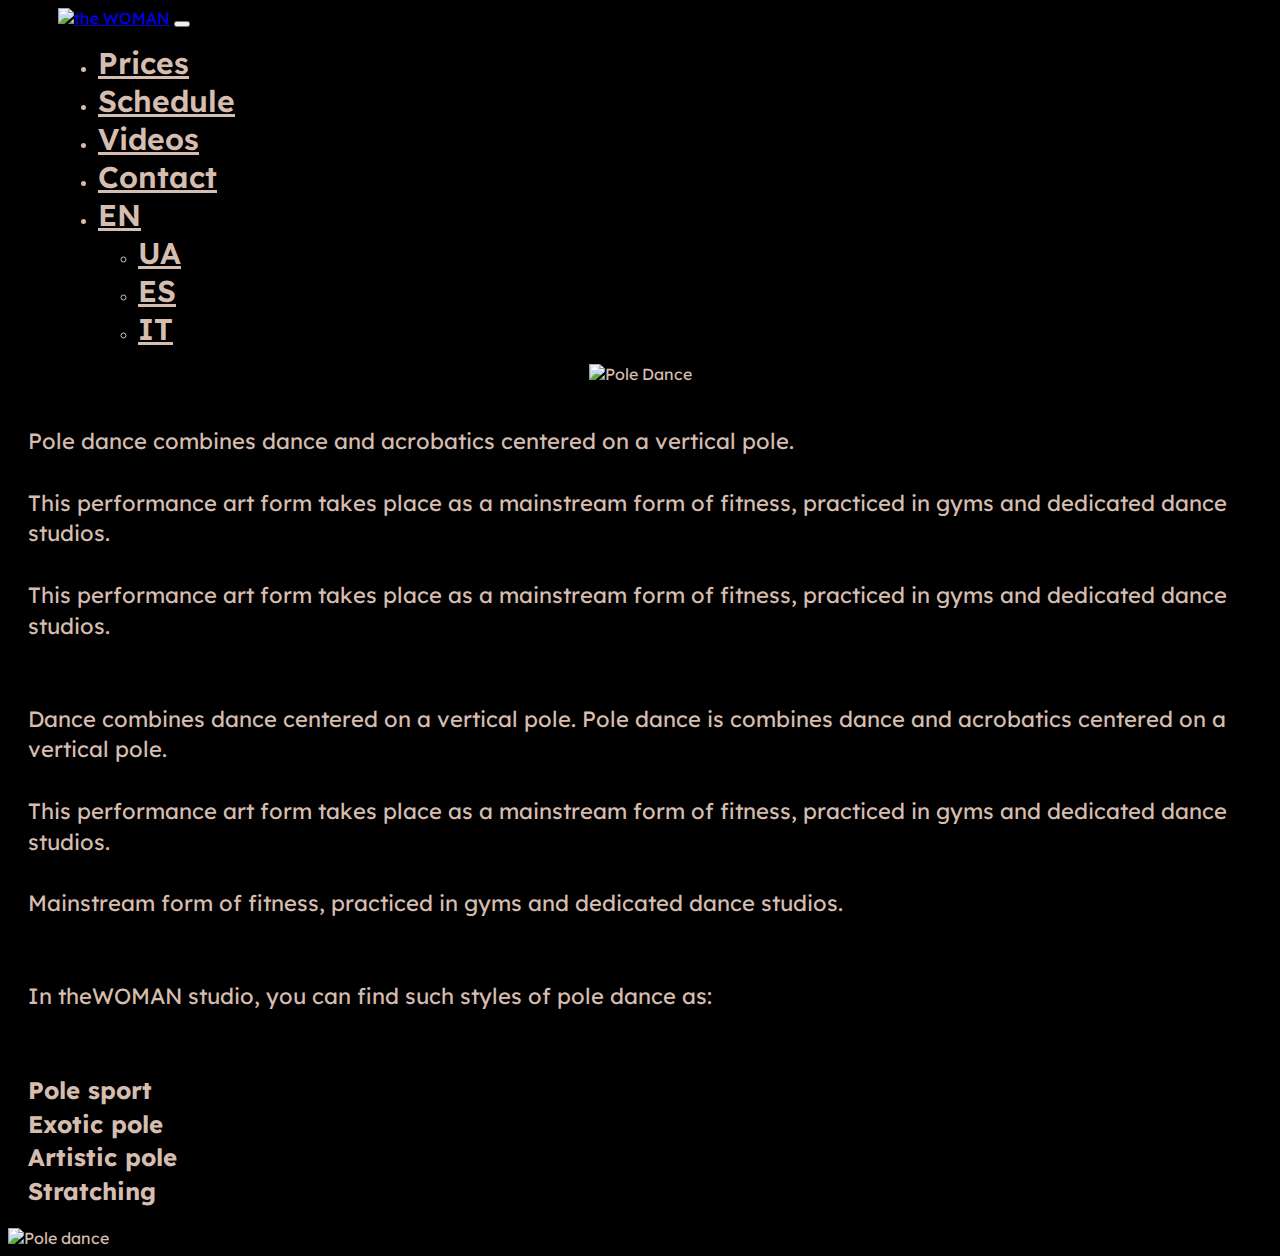
==== about.html @ 9f120bc8 "home page" ====
<!DOCTYPE html>
<html lang="en">
<head>
    <meta charset="UTF-8">
    <meta http-equiv="X-UA-Compatible" content="IE=edge">
    <meta name="viewport" content="width=device-width, initial-scale=1.0">
    <meta name="description" content="Unleash your inner strength with the WOMAN dance studio.">
    <title>Pole Dance Studio | the WOMAN | the most feminine studio in New York City</title>
    <link href="https://cdn.jsdelivr.net/npm/bootstrap@5.2.0/dist/css/bootstrap.min.css" rel="stylesheet"
    integrity="sha384-gH2yIJqKdNHPEq0n4Mqa/HGKIhSkIHeL5AyhkYV8i59U5AR6csBvApHHNl/vI1Bx" crossorigin="anonymous">    
    <link rel="stylesheet" href="style.css">
    <link rel="preconnect" href="https://fonts.googleapis.com">
    <link rel="preconnect" href="https://fonts.gstatic.com" crossorigin>
    <link href="https://fonts.googleapis.com/css2?family=Lexend:wght@300;600&display=swap" rel="stylesheet">    
    <script src="https://cdn.jsdelivr.net/npm/bootstrap@5.2.0/dist/js/bootstrap.bundle.min.js"
                integrity="sha384-A3rJD856KowSb7dwlZdYEkO39Gagi7vIsF0jrRAoQmDKKtQBHUuLZ9AsSv4jD4Xa" crossorigin="anonymous"></script>
    <script src="https://kit.fontawesome.com/0c7ee1a959.js" crossorigin="anonymous"></script>
   
</head>
<body>
    <div class="container mar-pad-zero">
        <div class="row mar-pad-zero">
            <div class="col mar-pad-zero">

                <nav class="navbar navbar-expand-sm  color" >
                    <div class="container-fluid ">
                        <a class="navbar-brand " href="/"><img src="https://my-bucket-1008.s3.amazonaws.com/Logo.png" alt="the WOMAN" height="80px" ></a>
                        <button class="navbar-toggler" type="button" data-bs-toggle="collapse" data-bs-target="#navbarSupportedContent"
                            aria-controls="navbarSupportedContent" aria-expanded="false" aria-label="Toggle navigation">
                            <span class="navbar-toggler-icon"></span>
                        </button>
                        <div class="collapse navbar-collapse " id="navbarSupportedContent">
                            <ul class="navbar-nav ms-auto">
                                
                                <li class="nav-item">
                                    <a class="nav-link" href="/prices.html">Prices</a>
                                </li>
                                <li class="nav-item">
                                    <a class="nav-link" href="#">Schedule</a>
                                </li>
                                <li class="nav-item">
                                    <a class="nav-link" href="#">Videos</a>
                                </li>
                                <li class="nav-item">
                                    <a class="nav-link" href="#">Contact</a>
                                </li>
                                <li class="nav-item dropdown">
                                    <a class="nav-link dropdown-toggle" href="#" role="button" data-bs-toggle="dropdown" aria-expanded="false">
                                        EN
                                    </a>
                                    <ul class="dropdown-menu">
                                        <li><a class="dropdown-item" href="#">UA</a></li>
                                        <li><a class="dropdown-item" href="#">ES</a></li>
                                        <li><a class="dropdown-item" href="#">IT</a></li>
                                    </ul>
                                </li>
                            </ul>
                        </div>
                    </div>
                </nav>
            </div>            
        </div>
        
        <div class="row m-4">
            <div class="col-8">
                <div class="row">
                    <div class="col mb-3">
                        <center><img class="img-fluid" src="https://my-bucket-1008.s3.amazonaws.com/About.png" alt="Pole Dance" width="40%"></center>
                    </div>             
                    
                </div>
                <div class="row">
                    <div class="col">
                        <p class=" padding-20 p-about">
                            Pole dance combines dance and acrobatics centered on a vertical pole. <br><br>This performance art form takes place as a
                            mainstream form of fitness, practiced in gyms and dedicated dance studios. <br><br>This performance art form takes place as a
                            mainstream form of fitness, practiced in gyms and dedicated dance studios.
                        </p>
                    </div>
                
                    <div class="col">
                        <p class=" padding-20 p-about">
                            Dance combines dance centered on a vertical pole. Pole dance is combines dance and acrobatics centered on a vertical
                            pole. <br><br> This performance art form takes place as a mainstream form of fitness, practiced in gyms and dedicated dance
                            studios. <br><br> Mainstream form of fitness, practiced in gyms and dedicated dance studios.
                        </p>
                    </div>

                    <div class="col">
                       
                        <div class="row">
                            <div class="col">
                                <p class=" padding-20 p-about">
                                    In theWOMAN studio, you can find such styles of pole dance as:
                                </p>
                            </div>
                        </div>
                        <div class="row">
                            <div class="col padding-20 p-about-bold">
                                
                                <div class="row ">
                                    <div class="col-4 red mb-3" >
                                        <center> <i style="font-size: 16px;" class="fa-solid fa-circle"></i> </center>
                                    </div>
                                    <div class="col-8">
                                        Pole sport
                                    </div>
                                </div>
                                <div class="row">
                                    <div class="col-4 red mb-3">
                                        <center> <i style="font-size: 21px;" class="fa-solid fa-circle"></i> </center>
                                    </div>
                                    <div class="col-8">
                                        Exotic pole
                                    </div>
                                </div>
                                <div class="row">
                                    <div class="col-4 red mb-3" >
                                        <center> <i style="font-size: 26px;" class="fa-solid fa-circle"></i> </center>
                                    </div>
                                    <div class="col-8">
                                        Artistic pole
                                    </div>
                                </div>
                                <div class="row">
                                    <div class="col-4 red mb-3">
                                        <center> <i style="font-size: 30px;" class="fa-solid fa-circle"></i> </center>
                                    </div>
                                    <div class="col-8">
                                        Stratching
                                    </div>
                                </div>               
                                



                            </div>
                        </div>                                               
                    </div>
                </div>
            </div>
            
            <div class="col-4">
                <img class="img-fluid" src="https://my-bucket-1008.s3.amazonaws.com/second-screen.png" alt="Pole dance">
            </div>
        </div>
        

    </div>
    
</body>
</html>
---- style.css ----
:root{
    --brand-font: 'Lexend',sans-serif;
    --brand-text-color: #D5BDAF;
}
@media (max-width: 900px) {
.first-p-p {
    display: none;
    background-image: url('https: //my-bucket-1008.s3.amazonaws.com/Pole.png');
}
}
body{
font-family: var(--brand-font);
color: var(--brand-text-color);
height: 100%;
background-color: #010000;

}
.container{
min-width: 100%;
min-height: 100%;
}

.mar-pad-zero{
margin: 0;
padding: 0;
}
.center{
    text-align: center;
}
.color {
background-color:#010000;
}
.nav-item a, .navbar-toggler-icon{
    color: var(--brand-text-color) ;
    font-size: 30px;
    font-weight: 600;
    
}
.nav-item a:hover, .fa-brands:hover {
    color: #921D0F;

}
.red{
color: #921D0F;
}
.navbar-toggler-icon {
        filter: contrast(0%);
        -webkit-filter: contrast(0%);
    }
    .navbar{
    padding: 0 50px 0 50px;
    
    }
    .nav-item{
    padding: 0 25px 0 0;
    }

      .first-p{
        margin-top: 30px;
        font-size: 24px;
        line-height: 1.4;
        padding: 0 25px;
        font-weight: 600;
        
    }
    .first-p-2{
        margin-top: 100px;
        font-size: 28px;
        line-height: 1.4;
        font-weight: 600;
        padding: 0 25px;
    }
    .button{
        color:var(--brand-text-color);
        background-color: #921D0F;
        padding: 22px 35px;
        border-radius: 10px; 
        text-decoration: none;
        font-weight: 600;
        font-size: 22px;
        line-height: 20px;
        text-shadow: 5px 5px 5px rgba(0, 0, 0, 0.5);
        box-shadow:
                12px 12px 16px 0 rgba(0, 0, 0, 0.25),
                -8px -8px 12px 0 rgba(255, 255, 255, 0.3);
        
    }
    .button:hover {
    color: whitesmoke;
    
    }

    .container-button{
        margin: 60px;
    }
    .icon{
        font-size: 30px;
        padding-bottom: 30px;
    }
    .fa-brands{ 
    color: var(--brand-text-color);
}
/*div{
    border: 1px solid white;
}*/
.padding-20{
    padding: 20px;
}
.padding-20-50{
padding: 20px 80px; 
}
.p-about{
  font-size: 22px;
  line-height: 1.4;
}
.p-about-bold {
    font-size: 24px;
    font-weight: bold;
    line-height: 1.4;
}
.p-about-bold-2 {
    font-size: 28px;
    font-weight: bold;
    line-height: 1.4;
}

.margin-b-10{
    margin-bottom: 10px;
}
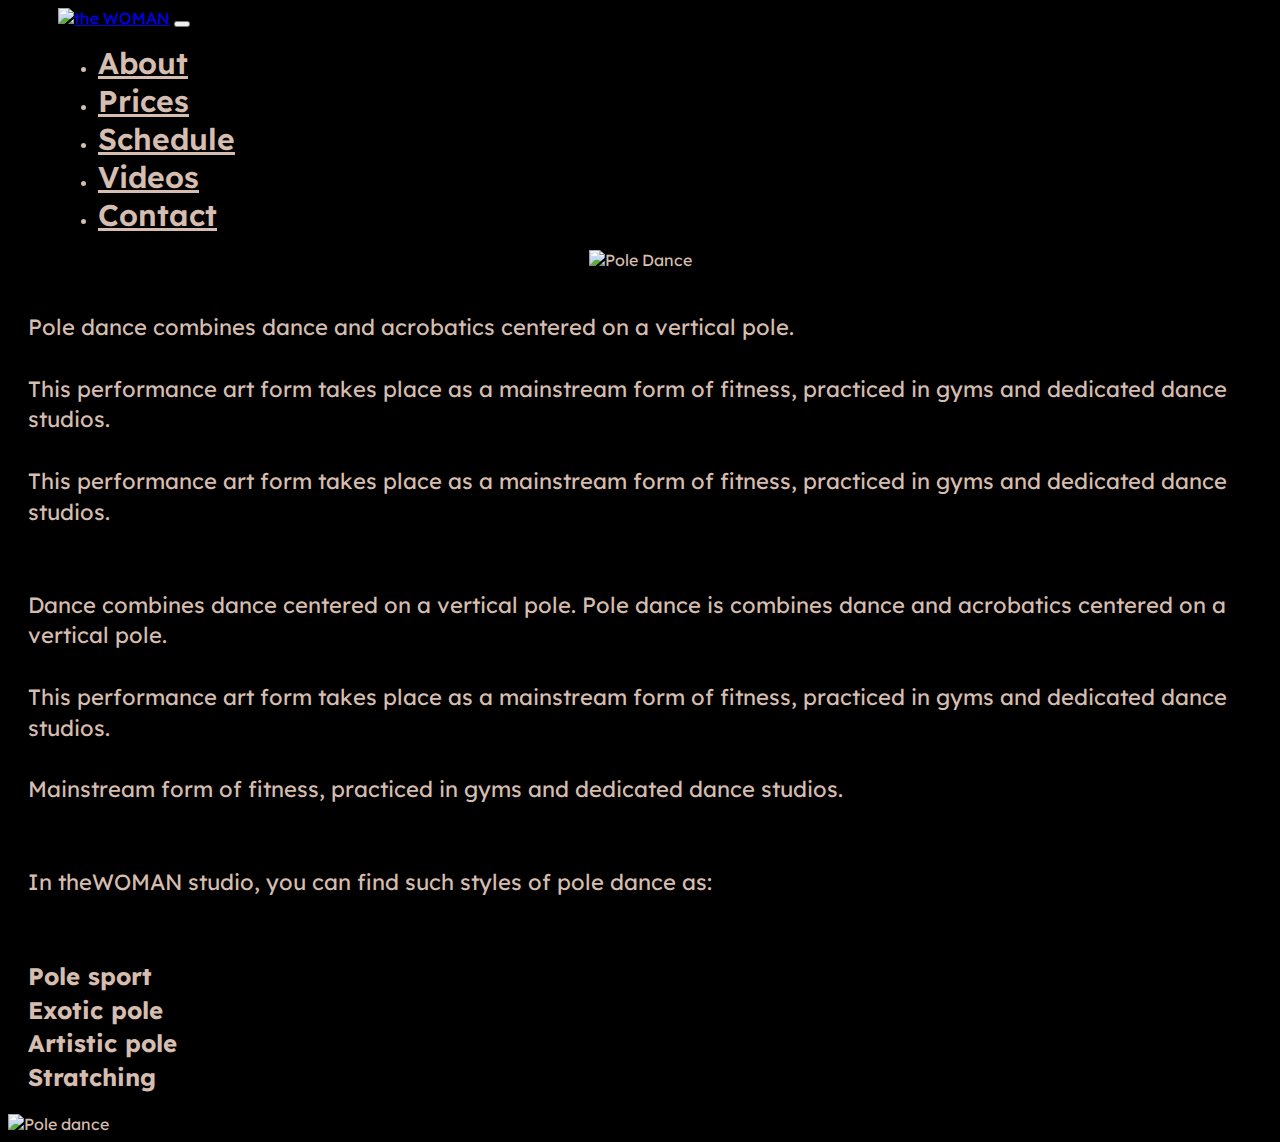
==== commit 6abce26f: "videos" ====
--- a/about.html
+++ b/about.html
@@ -31,28 +31,20 @@
                         </button>
                         <div class="collapse navbar-collapse " id="navbarSupportedContent">
                             <ul class="navbar-nav ms-auto">
-                                
+                                <li class="nav-item">
+                                    <a class="nav-link " aria-current="page" href="/about.html">About</a>
+                                </li>
                                 <li class="nav-item">
                                     <a class="nav-link" href="/prices.html">Prices</a>
                                 </li>
                                 <li class="nav-item">
-                                    <a class="nav-link" href="#">Schedule</a>
+                                    <a class="nav-link" href="/schedule.html">Schedule</a>
                                 </li>
                                 <li class="nav-item">
                                     <a class="nav-link" href="#">Videos</a>
                                 </li>
                                 <li class="nav-item">
                                     <a class="nav-link" href="#">Contact</a>
-                                </li>
-                                <li class="nav-item dropdown">
-                                    <a class="nav-link dropdown-toggle" href="#" role="button" data-bs-toggle="dropdown" aria-expanded="false">
-                                        EN
-                                    </a>
-                                    <ul class="dropdown-menu">
-                                        <li><a class="dropdown-item" href="#">UA</a></li>
-                                        <li><a class="dropdown-item" href="#">ES</a></li>
-                                        <li><a class="dropdown-item" href="#">IT</a></li>
-                                    </ul>
                                 </li>
                             </ul>
                         </div>
--- a/style.css
+++ b/style.css
@@ -24,6 +24,11 @@
 margin: 0;
 padding: 0;
 }
+.mar-pad {
+    margin: 0 0 20px 0;
+    padding: 0;
+}
+
 .center{
     text-align: center;
 }
@@ -123,10 +128,122 @@
     font-weight: bold;
     line-height: 1.4;
 }
+.p-about-20{
+font-size: 20px;
+line-height: 1.3;
+}
+.quotes{
+font-size: 35px;
+color: #921D0F;
+}
+
 
 .margin-b-10{
     margin-bottom: 10px;
 }
 
 
+/*table, tr, td {
+border: 1px solid white;
+}
+*/
+td{
+margin: 0; 
+padding: 0; 
+}
+.table-main-row{
+background: linear-gradient(180deg, rgba(1, 0, 0, 0) 0%, rgba(213, 189, 175, 0.1) 100%);
+
+}
+.table-main-col{
+text-align: center;
+width: 100px;
+background: linear-gradient(287.02deg, rgba(217, 217, 217, 0.1) -32.63%, rgba(1, 0, 0, 0.1) 44.03%);
+padding-bottom: 5px;
+}
+
+.dot{
+color: #010000;;
+}
+
+.red-line{
+border-top: 3px ridge #921D0F;
+
+}
+
+.mySlides {
+    display: none   
+}
+/* Slideshow container */
+.slideshow-container-videos {
+    max-width: 650px;
+    position: relative;
+    margin: auto;
+}
+
+/* Next & previous buttons */
+
+.next {
+    cursor: pointer;
+    width: auto;
+    padding: 16px;
+    color: #921D0F;
+    font-weight: bold;
+    font-size: 18px;
+    transition: 0.6s ease;
+    border-radius: 0 3px 3px 0;
+    user-select: none;
+    position: absolute;
+    top: 30%;
+    font-size: 30px;
+
+}
+.prev {
+        cursor: pointer;
+        width: auto;
+        padding: 16px;
+        color: #921D0F;
+        font-weight: bold;
+        font-size: 18px;
+        transition: 0.6s ease;
+        border-radius: 0 3px 3px 0;
+        user-select: none;
+        position: absolute;
+        top: 30%;
+        left: 0;
+        font-size: 30px;
+    }
+
+/* Position the "next button" to the right */
+.next {
+    right: 0;
+    border-radius: 3px 0 0 3px;
+}
+
+/* On hover, add a black background color with a little bit see-through */
+.prev:hover,
+.next:hover {
+color: var(--brand-text-color);
+font-size: 31px;
+}
+
+video{
+    border-radius: 10px;
+}
+
+.dot {
+    cursor: pointer;
+    height: 15px;
+    width: 15px;
+    margin: 0 2px;
+    background-color: #bbb;
+    border-radius: 50%;
+    display: inline-block;
+    transition: background-color 0.6s ease;
+}
+.container-testimonials{
+    max-width: 800px;
+    margin: auto;
+}
+
     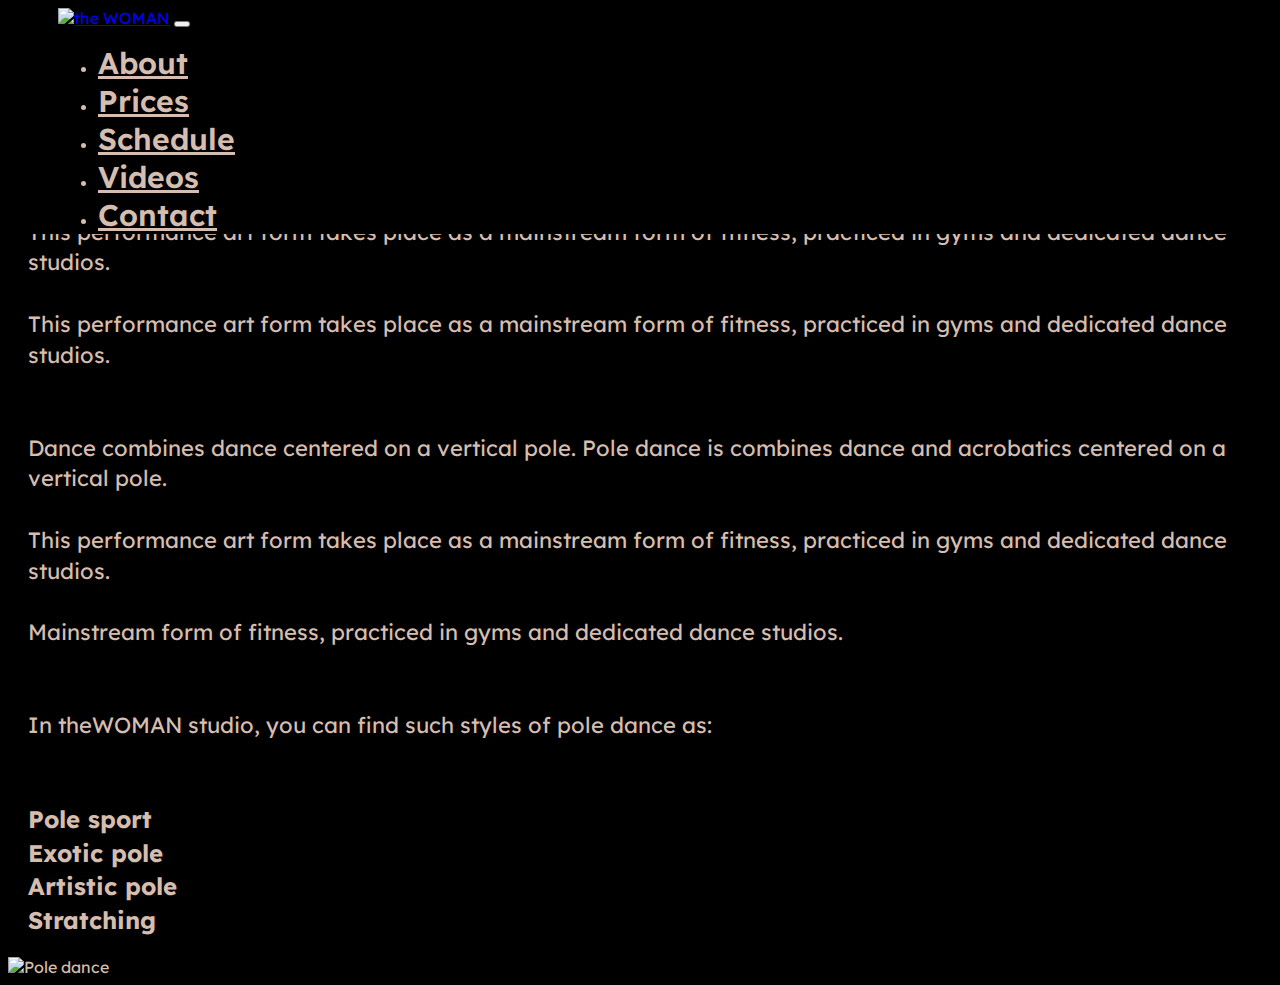
==== commit caa46fb2: "responsive" ====
--- a/about.html
+++ b/about.html
@@ -19,7 +19,7 @@
 </head>
 <body>
     <div class="container mar-pad-zero">
-        <div class="row mar-pad-zero">
+        <div class="row mar-pad-zero menu">
             <div class="col mar-pad-zero">
 
                 <nav class="navbar navbar-expand-sm  color" >
@@ -41,10 +41,10 @@
                                     <a class="nav-link" href="/schedule.html">Schedule</a>
                                 </li>
                                 <li class="nav-item">
-                                    <a class="nav-link" href="#">Videos</a>
+                                    <a class="nav-link" href="/videos.html">Videos</a>
                                 </li>
                                 <li class="nav-item">
-                                    <a class="nav-link" href="#">Contact</a>
+                                    <a class="nav-link" href="/contact.html">Contact</a>
                                 </li>
                             </ul>
                         </div>
@@ -52,91 +52,92 @@
                 </nav>
             </div>            
         </div>
+        <div class="container-2">
         
-        <div class="row m-4">
-            <div class="col-8">
-                <div class="row">
-                    <div class="col mb-3">
-                        <center><img class="img-fluid" src="https://my-bucket-1008.s3.amazonaws.com/About.png" alt="Pole Dance" width="40%"></center>
-                    </div>             
+            <div class="row m-4">
+                <div class="col-md-8">
+                    <div class="row">
+                        <div class="col mb-3">
+                            <center><img class="img-fluid" src="https://my-bucket-1008.s3.amazonaws.com/About.png" alt="Pole Dance" width="40%"></center>
+                        </div>             
+                        
+                    </div>
+                    <div class="row">
+                        <div class="col">
+                            <p class=" padding-20 p-about ">
+                                Pole dance combines dance and acrobatics centered on a vertical pole. <br><br>This performance art form takes place as a
+                                mainstream form of fitness, practiced in gyms and dedicated dance studios. <br><br>This performance art form takes place as a
+                                mainstream form of fitness, practiced in gyms and dedicated dance studios.
+                            </p>
+                        </div>
                     
-                </div>
-                <div class="row">
-                    <div class="col">
-                        <p class=" padding-20 p-about">
-                            Pole dance combines dance and acrobatics centered on a vertical pole. <br><br>This performance art form takes place as a
-                            mainstream form of fitness, practiced in gyms and dedicated dance studios. <br><br>This performance art form takes place as a
-                            mainstream form of fitness, practiced in gyms and dedicated dance studios.
-                        </p>
-                    </div>
-                
-                    <div class="col">
-                        <p class=" padding-20 p-about">
-                            Dance combines dance centered on a vertical pole. Pole dance is combines dance and acrobatics centered on a vertical
-                            pole. <br><br> This performance art form takes place as a mainstream form of fitness, practiced in gyms and dedicated dance
-                            studios. <br><br> Mainstream form of fitness, practiced in gyms and dedicated dance studios.
-                        </p>
-                    </div>
+                        <div class="col">
+                            <p class=" padding-20 p-about ">
+                                Dance combines dance centered on a vertical pole. Pole dance is combines dance and acrobatics centered on a vertical
+                                pole. <br><br> This performance art form takes place as a mainstream form of fitness, practiced in gyms and dedicated dance
+                                studios. <br><br> Mainstream form of fitness, practiced in gyms and dedicated dance studios.
+                            </p>
+                        </div>
 
-                    <div class="col">
-                       
-                        <div class="row">
-                            <div class="col">
-                                <p class=" padding-20 p-about">
-                                    In theWOMAN studio, you can find such styles of pole dance as:
-                                </p>
+                        <div class="col">
+                        
+                            <div class="row">
+                                <div class="col">
+                                    <p class=" padding-20 p-about">
+                                        In theWOMAN studio, you can find such styles of pole dance as:
+                                    </p>
+                                </div>
                             </div>
-                        </div>
-                        <div class="row">
-                            <div class="col padding-20 p-about-bold">
-                                
-                                <div class="row ">
-                                    <div class="col-4 red mb-3" >
-                                        <center> <i style="font-size: 16px;" class="fa-solid fa-circle"></i> </center>
+                            <div class="row">
+                                <div class="col padding-20 p-about-bold">
+                                    
+                                    <div class="row ">
+                                        <div class="col-4 red mb-3" >
+                                            <center> <i style="font-size: 16px;" class="fa-solid fa-circle"></i> </center>
+                                        </div>
+                                        <div class="col-8">
+                                            Pole sport
+                                        </div>
                                     </div>
-                                    <div class="col-8">
-                                        Pole sport
+                                    <div class="row">
+                                        <div class="col-4 red mb-3">
+                                            <center> <i style="font-size: 21px;" class="fa-solid fa-circle"></i> </center>
+                                        </div>
+                                        <div class="col-8">
+                                            Exotic pole
+                                        </div>
                                     </div>
-                                </div>
-                                <div class="row">
-                                    <div class="col-4 red mb-3">
-                                        <center> <i style="font-size: 21px;" class="fa-solid fa-circle"></i> </center>
+                                    <div class="row">
+                                        <div class="col-4 red mb-3" >
+                                            <center> <i style="font-size: 26px;" class="fa-solid fa-circle"></i> </center>
+                                        </div>
+                                        <div class="col-8">
+                                            Artistic pole
+                                        </div>
                                     </div>
-                                    <div class="col-8">
-                                        Exotic pole
-                                    </div>
-                                </div>
-                                <div class="row">
-                                    <div class="col-4 red mb-3" >
-                                        <center> <i style="font-size: 26px;" class="fa-solid fa-circle"></i> </center>
-                                    </div>
-                                    <div class="col-8">
-                                        Artistic pole
-                                    </div>
-                                </div>
-                                <div class="row">
-                                    <div class="col-4 red mb-3">
-                                        <center> <i style="font-size: 30px;" class="fa-solid fa-circle"></i> </center>
-                                    </div>
-                                    <div class="col-8">
-                                        Stratching
-                                    </div>
-                                </div>               
-                                
+                                    <div class="row">
+                                        <div class="col-4 red mb-3">
+                                            <center> <i style="font-size: 30px;" class="fa-solid fa-circle"></i> </center>
+                                        </div>
+                                        <div class="col-8">
+                                            Stratching
+                                        </div>
+                                    </div>               
+                                    
 
 
 
-                            </div>
-                        </div>                                               
+                                </div>
+                            </div>                                               
+                        </div>
                     </div>
                 </div>
-            </div>
-            
-            <div class="col-4">
-                <img class="img-fluid" src="https://my-bucket-1008.s3.amazonaws.com/second-screen.png" alt="Pole dance">
+                
+                <div class="col-md-4">
+                    <img class="img-fluid" src="https://my-bucket-1008.s3.amazonaws.com/second-screen.png" alt="Pole dance">
+                </div>
             </div>
         </div>
-        
 
     </div>
     
--- a/style.css
+++ b/style.css
@@ -2,12 +2,77 @@
     --brand-font: 'Lexend',sans-serif;
     --brand-text-color: #D5BDAF;
 }
-@media (max-width: 900px) {
+@media (max-width: 700px) {
 .first-p-p {
     display: none;
     background-image: url('https: //my-bucket-1008.s3.amazonaws.com/Pole.png');
 }
-}
+.first-p-2, .p-about {
+font-size: 18px !important;
+}
+.button {        
+    padding: 15px 20px !important;
+    font-size: 18px !important; 
+        }
+.p-about-bold{
+font-size: 21px !important;
+}
+.p-price {
+padding: 0 !important;
+margin-top: 40px;
+}
+.pole {
+display: none !important;
+}
+.container-testimonials{
+    margin: 30px !important;
+}
+.testimonials{
+    margin-bottom: 30px !important;
+}
+
+.next {    
+    position: absolute !important;
+    top: 90% !important; 
+    left: 350px !important;
+    font-size: 15px;
+}
+.prev {
+    position: absolute !important;
+    top: 90% !important;
+    left: 25% !important;
+    
+}
+.media{
+display: none !important;
+}
+.media-2-2 {
+    margin: 30px ;
+}
+.contact{
+    margin-bottom: 20px;
+}
+.first-p-2 {
+    margin-top: 0 !important;
+    }
+.button-center{
+    text-align: center!important;
+}
+.shedule-font {
+    font-size: 15px !important;
+}
+
+
+
+
+}
+@media (min-width: 701px) {
+.media-2 {
+    display: none !important;
+}
+}
+
+
 body{
 font-family: var(--brand-font);
 color: var(--brand-text-color);
@@ -18,6 +83,10 @@
 .container{
 min-width: 100%;
 min-height: 100%;
+
+}
+.container-2 {    
+    padding-top: 85px !important;
 }
 
 .mar-pad-zero{
@@ -48,13 +117,17 @@
 .red{
 color: #921D0F;
 }
+
 .navbar-toggler-icon {
         filter: contrast(0%);
         -webkit-filter: contrast(0%);
     }
     .navbar{
-    padding: 0 50px 0 50px;
-    
+    padding: 0 50px 0 50px;        
+    }
+    .menu{
+      position: fixed; 
+      min-width: 100%; 
     }
     .nav-item{
     padding: 0 25px 0 0;
@@ -94,6 +167,10 @@
     color: whitesmoke;
     
     }
+    .p-price {
+        padding: 0 100px 0 0;
+        max-width: 400px;
+    }
 
     .container-button{
         margin: 60px;
@@ -105,9 +182,7 @@
     .fa-brands{ 
     color: var(--brand-text-color);
 }
-/*div{
-    border: 1px solid white;
-}*/
+
 .padding-20{
     padding: 20px;
 }
@@ -162,8 +237,8 @@
 padding-bottom: 5px;
 }
 
-.dot{
-color: #010000;;
+.dot-dark{
+color: #010000;
 }
 
 .red-line{
@@ -176,7 +251,7 @@
 }
 /* Slideshow container */
 .slideshow-container-videos {
-    max-width: 650px;
+    max-width: 750px;
     position: relative;
     margin: auto;
 }
@@ -245,5 +320,15 @@
     max-width: 800px;
     margin: auto;
 }
+/*div, p{
+    border: 1px solid white;
+}*/
+.form{
+    background-color: var(--brand-text-color);
+    border-radius: 10px;
+}
+.shedule-font {
+font-size: 25px;
+}
 
     